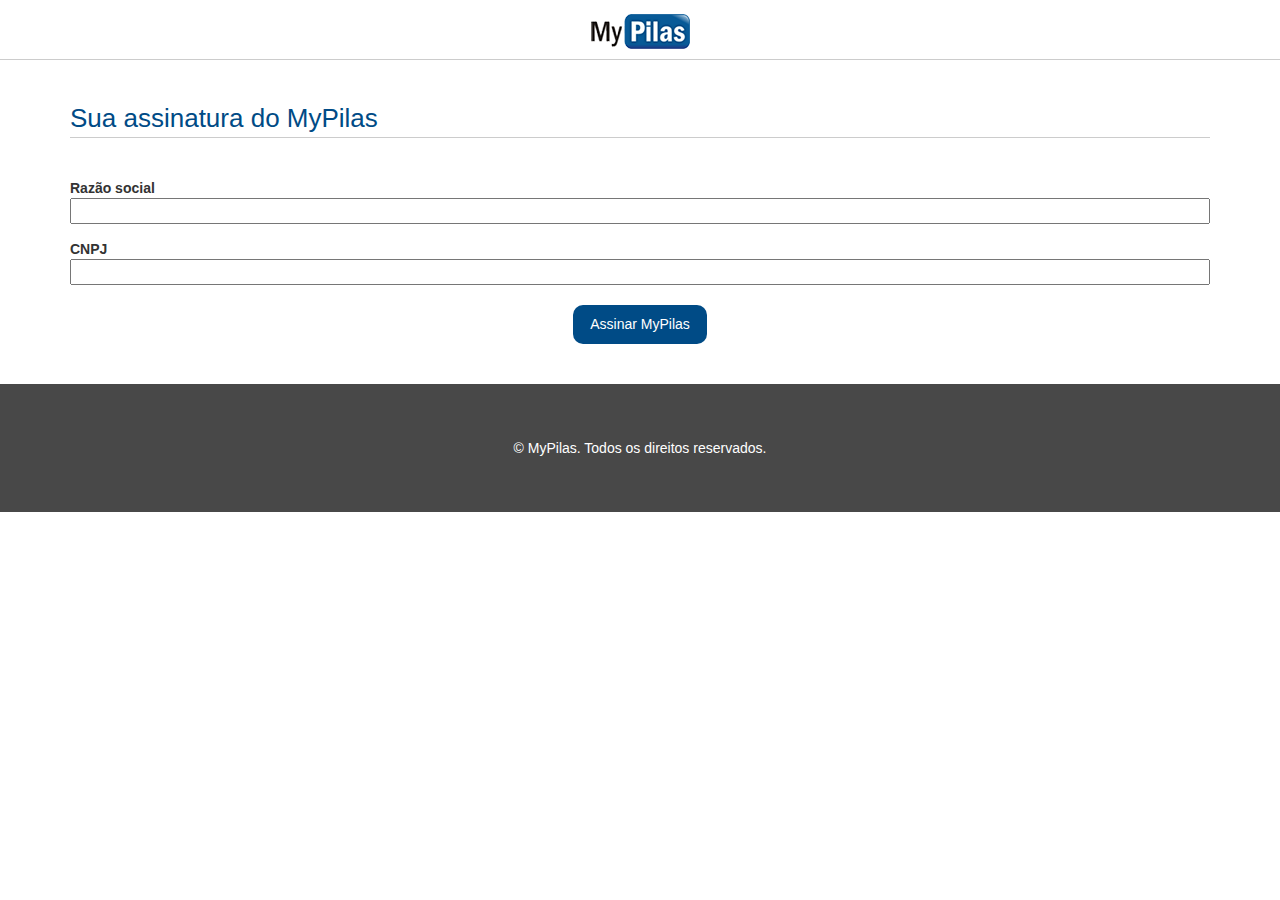
==== assine.html @ 621ec1fe "Criando um formulário: assinatura de plano" ====
<!DOCTYPE html>
<html lang="pt-BR">
  <head>
    <meta charset="utf-8">
    <meta name="viewport" content="width=device-width, initial-scale=1">

    <title>MyPilas</title>

    <link rel="stylesheet" href="css/bootstrap-grid.min.css">
    <link rel="stylesheet" href="css/base.css">
    <link rel="stylesheet" href="css/layout.css">
    <link rel="stylesheet" href="css/componentes.css">
  </head>

  <body>

    <header class="layout-cabecalho">
      <div class="container">

        <nav class="navegacao  navegacao--assinatura">
          <a href="index.html"><img src="imagens/logo.png" width="100" height="35" alt="MyPilas" /></a>
        </nav>
        
      </div>
    </header>

    <main class="layout-assinatura">
      <div class="container">

        <form action="#" method="post">
          <h1 class="titulo-formulario">Sua assinatura do MyPilas</h1>

          <div class="grupo-entrada">
            <label for="razao-social">Razão social</label>
            <input id="razao-social" type="text" class="campo">
          </div>

          <div class="grupo-entrada">
            <label for="cnpj">CNPJ</label>
            <input id="cnpj" type="text" class="campo">
          </div>

          <div style="text-align: center; margin-top: 20px">
            <input type="submit" value="Assinar MyPilas" class="botao  botao--principal">
          </div>
        </form>

      </div>
    </main>

    <footer class="layout-rodape">
      <div class="container">
        <p>&copy; MyPilas. Todos os direitos reservados.</p>
      </div>
    </footer>

  </body>

</html>
---- css/base.css ----
html {
	font-size: 62.5%; /* 10px */
  }
  
  body {
	margin: 0;
  
	font-family: Arial, Helvetica, sans-serif;
	font-size: 1.4rem;
  }
---- css/layout.css ----
.layout-cabecalho {
  height: 60px;
  line-height: 60px;
  border-bottom: 1px solid #ccc;

  background-color: #fff;
}

.layout-cabecalho--home {
  position: fixed;
  top: 0;
  left: 0;
  right: 0;
  z-index: 9999;
}

.layout-planos {
  padding: 80px 0;
}

.layout-chamada {
  padding: 80px 0;
  margin-top: 60px;

  background-color: #7ab55c;
}

.layout-depoimento {
  padding: 80px 0;
  background-color: #e7e7e7;
}

.layout-rodape {
  padding: 40px 0;

  background-color: #484848;

  color: #fff;
  text-align: center;
}

@media(max-width: 749px) {
  .layout-planos .row > div:not(.ultima-coluna) {
    margin-bottom: 40px;
  }
}

.layout-assinatura {
  padding: 40px 0;
}
---- css/componentes.css ----
/*--------------------*\
  PLANO
\*--------------------*/
.plano {
  position: relative;

  padding: 10px;
  border: 1px solid #95a4a5;

  font-size: 1.4rem; /* 14px */
}

.plano--mais-popular::after {
  position: absolute;
  top: -10px;
  left: -10px;

  padding: 0 10px;

  background-color: #c20303;
  color: #fff;

  font-size: 0.7142em; /* 10px */
  line-height: 2.5;

  content: "MAIS POPULAR";
}

.plano__cabecalho {
  margin: -10px;
  margin-bottom: 0;

  background-color: #95a4a5;
  color: #fff;

  text-align: center;
  line-height: 2.5;
  font-weight: normal;
  font-size: 2em;
}

.plano__preco {
  margin: 20px 0;

  text-align: center;
  font-size: 2em;
}

.plano__caracteristicas {
  padding: 0;
  margin: 20px 0;

  font-size: 1em;

  list-style: none;
}

.plano__caracteristicas > li {
  text-align: center;
}

.plano__rodape {
  text-align: center;
}


/*--------------------*\
  BOTAO
\*--------------------*/
.botao {
  display: inline-block;
  padding: 0.8em 1.2em;

  background-color: #bbb;
  color: #fff;
  border: none;

  line-height: normal;
  font-size: 1em;
  text-decoration: none;
}

.botao:hover, .botao:focus {
  background-color: #aaa;
  color: #fff;

  text-decoration: none;
}

.botao--assinar, .botao--login {
  background-color: #127d00;
}

.botao--assinar:hover, .botao--assinar:focus,
.botao--login:hover, .botao--login:focus {
  background-color: #0e6400;
}

.botao--principal {
  border-radius: 10px;

  background-color: #004b86;
}

.botao--principal:hover, .botao--principal:focus {
  background-color: #003b6a;
}


/*--------------------*\
  CHAMADA
\*--------------------*/
.chamada {
  font-size: 1.6rem; /* 1.6 * 10px = 16px */
  text-align: center;
}

.chamada__titulo {
  margin: 0;

  color: #fff;

  font-size: 3.375em; /* 54px / 16px = 3.375 */
  line-height: 0.9;
  text-shadow: 1px 1px #313131;
}

.chamada__subtitulo {
  margin: 60px 0;

  color: #fff;

  font-size: 1em;
}

.chamada__acao {
  font-size: 1em;
}

@media(min-width: 992px) {
  .chamada {
    padding-left: 10%;
    padding-right: 10%;

    font-size: 2.2rem; /* 2.2 * 10px = 22px */
  }
}


/*--------------------*\
  DEPOIMENTO
\*--------------------*/
.depoimento {
  font-size: 2.2rem; /* 22px */
}

@media(min-width: 992px) {
  .depoimento {
    padding-left: 15%;
    padding-right: 15%;

    font-size: 2.8rem;
  }
}

.depoimento > blockquote {
  position: relative;

  margin: 0;
  padding: 0 60px;

  text-align: center;
  font-size: 1em;
}

.depoimento > blockquote::before {
  position: absolute;
  left: 0;
  top: -0.35em;

  color: #ccc;

  font-size: 8em; /* 176px */

  content: "\201C";
}

.depoimento__autor {
  margin-top: 40px;

  text-align: center;
  font-size: 0.7272em;
}

.depoimento__autor > img {
  border-radius: 50%;
}

.depoimento__autor > p {
  margin-top: 10px;
}


/*--------------------*\
  NAVEGACAO
\*--------------------*/
.navegacao {
}

.navegacao--assinatura {
  text-align: center;
}

.navegacao__menu {
  float: right;
}


/*--------------------*\
  BOTAO-CHAVEADOR
\*--------------------*/
.botao-chaveador {
  width: 24px;
  height: 24px;
  border: 0;

  background: none;
  background-image: url("../imagens/bars.png");

  outline: none;
}

@media(min-width: 992px) {
  .botao-chaveador {
    display: none;
  }
}


/*--------------------*\
  MENU
\*--------------------*/
.menu {
  margin: 0;

  font-size: 1.4rem;

  list-style: none;
}

@media(max-width: 991px) {

  .menu {
    position: fixed;
    top: 0;
    left: 0;
    bottom: 0;

    display: none;
    width: 200px;
    padding: 20px;
    border-right: 1px solid #eee;

    background-color: #fbfbfb;
  }

  .menu--exibindo {
    display: block;
  }

  .menu__item {
    display: block;

    line-height: 3;
  }

  .menu__item--botao {
    margin-top: 20px;
  }

}

@media(min-width: 992px) {

  .menu__item {
    display: inline-block;
    padding-right: 20px;
  }

  .menu__item:last-of-type {
    padding-right: 0px;
  }

}


/*--------------------*\
  TITULO-FORMULARIO
\*--------------------*/
.titulo-formulario {
  margin: 0;
  margin-bottom: 40px;
  
  border-bottom: 1px solid #ccc;

  font-size: 2.6rem;
  font-weight: normal;
  color: #004b86;
}



/*--------------------*\
  GRUPO-ENTRADA
\*--------------------*/
.grupo-entrada {
  margin-bottom: 15px;
}

.grupo-entrada > label {
  display: block;

  font-weight: bold;
}



/*--------------------*\
  CAMPO
\*--------------------*/
.campo {
  display: block;
  width: 100%;
}
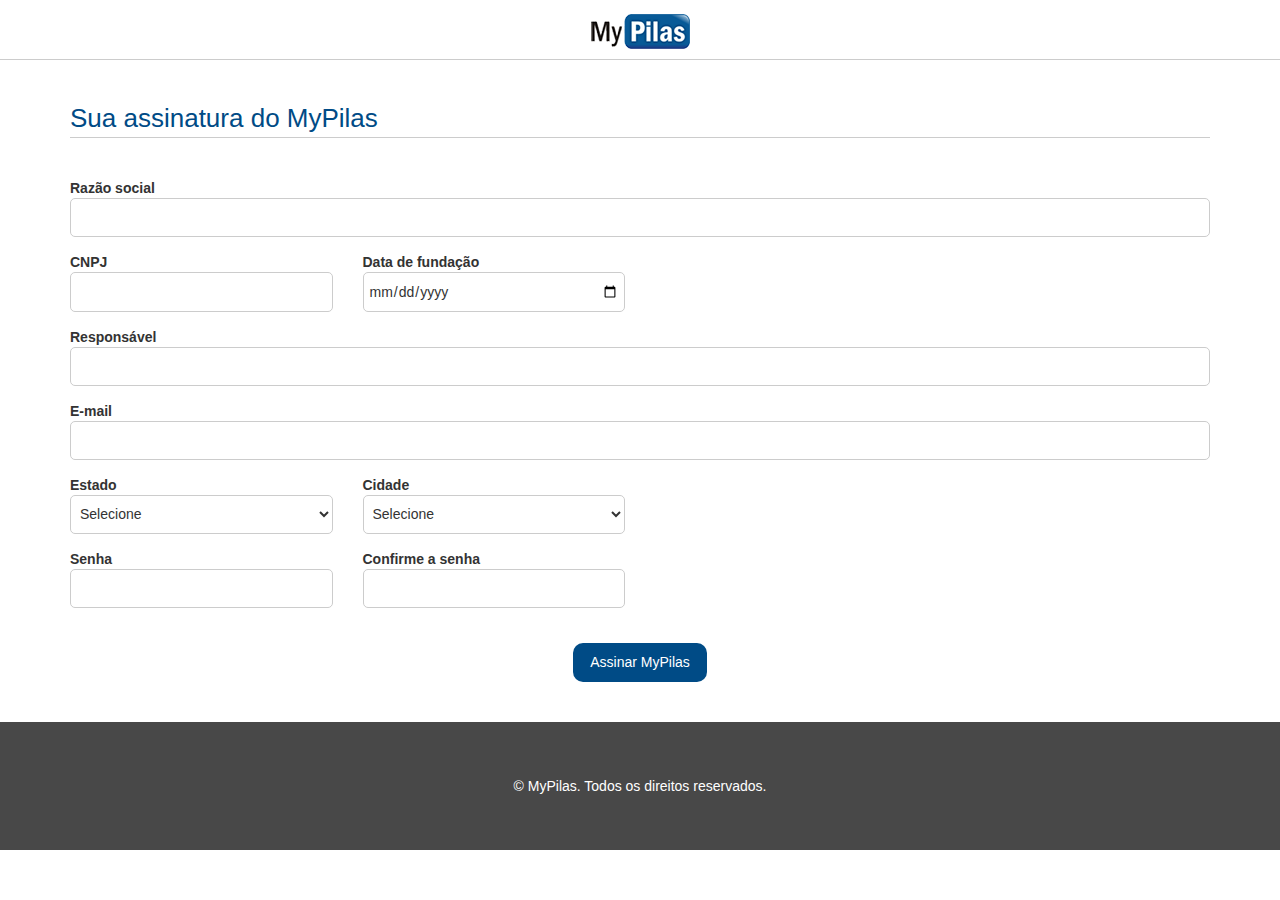
==== commit 6b48add7: "Concluindo o formulário de assinatura de plano" ====
--- a/assine.html
+++ b/assine.html
@@ -32,12 +32,72 @@
 
           <div class="grupo-entrada">
             <label for="razao-social">Razão social</label>
-            <input id="razao-social" type="text" class="campo">
+            <input id="razao-social" name="razaoSocial" type="text" class="campo" required>
+          </div>
+
+          <div class="row">
+            <div class="col-sm-3">
+              <div class="grupo-entrada">
+                <label for="cnpj">CNPJ</label>
+                <input id="cnpj" name="cnpj" type="text" class="campo" required>
+              </div>
+            </div>
+            <div class="col-sm-3">
+              <div class="grupo-entrada">
+                <label for="data-nascimento">Data de fundação</label>
+                <input id="data-nascimento" name="dataFundacao" type="date" class="campo" required>
+              </div>
+            </div>
           </div>
 
           <div class="grupo-entrada">
-            <label for="cnpj">CNPJ</label>
-            <input id="cnpj" type="text" class="campo">
+            <label for="responsavel">Responsável</label>
+            <input id="responsavel" name="responsavel" type="text" class="campo" required>
+          </div>
+
+          <div class="grupo-entrada">
+            <label for="email">E-mail</label>
+            <input id="email" type="email" class="campo" required>
+          </div>
+
+          <div class="row">
+            <div class="col-sm-3">
+              <div class="grupo-entrada">
+                <label for="estado">Estado</label>
+                <select id="estado" name="estado" class="campo">
+                  <option>Selecione</option>
+                  <option value="MG">Minas Gerais</option>
+                  <option value="SP">São Paulo</option>
+                  <option value="CE">Ceará</option>
+                </select>
+              </div>
+            </div>
+            <div class="col-sm-3">
+              <div class="grupo-entrada">
+                <label for="cidade">Cidade</label>
+                <select id="cidade" class="campo">
+                  <option>Selecione</option>
+                  <option value="1">Uberlândia</option>
+                  <option value="2">São Paulo</option>
+                  <option value="3">Fortaleza</option>
+                </select>
+              </div>
+            </div>
+          </div>
+
+          <div class="row">
+            <div class="col-sm-3">
+              <div class="grupo-entrada">
+                <label for="senha">Senha</label>
+                <input id="senha" type="password" class="campo" required>
+              </div>
+            </div>
+            <div class="col-sm-3">
+              <div class="grupo-entrada">
+                <label for="confirmacao-senha">Confirme a senha</label>
+                <input id="confirmacao-senha" type="password" class="campo" required>
+              </div>
+            </div>
           </div>
 
           <div style="text-align: center; margin-top: 20px">
--- a/css/componentes.css
+++ b/css/componentes.css
@@ -309,7 +309,6 @@
 }
 
 
-
 /*--------------------*\
   GRUPO-ENTRADA
 \*--------------------*/
@@ -322,7 +321,6 @@
 
   font-weight: bold;
 }
-
 
 
 /*--------------------*\
@@ -331,4 +329,12 @@
 .campo {
   display: block;
   width: 100%;
+  height: 2.8em;
+  padding: 5px;
+  border: 1px solid #ccc;
+  border-radius: 5px;
+
+  background-color: #fff;
+
+  font-size: 1.4rem;
 }